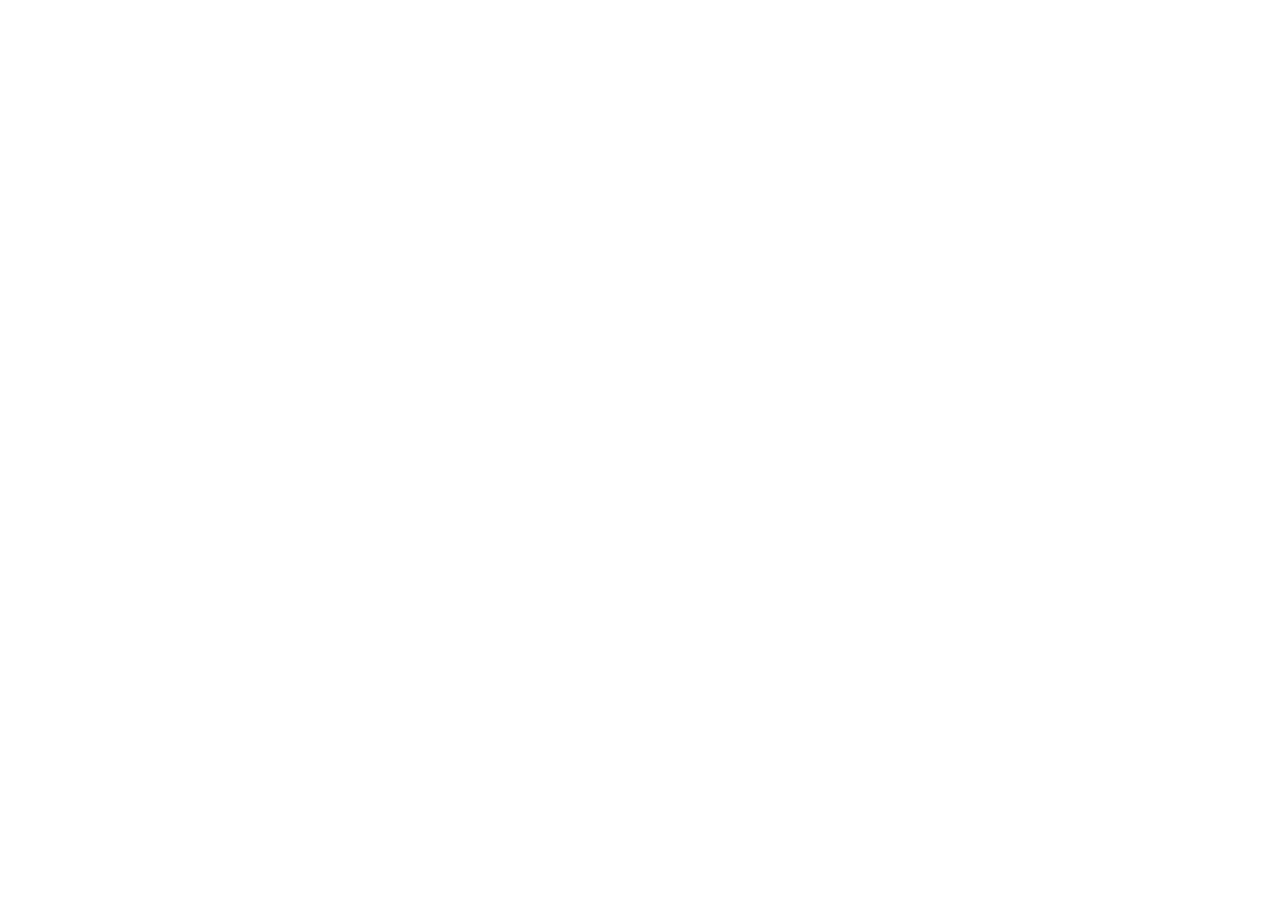
==== src/main/resources/static/index.html @ 5c4a1d79 "ActivityController 조회 로직 수정 - @GetMapping(""/api/activities")에 페이징 로직 추가 - 간단한 화면단 (React Build 결과물)" ====
<!doctype html>
<html lang="ko">
  <head>
    <meta charset="UTF-8" />
    <link rel="icon" type="image/svg+xml" href="/favicon.svg" />
    <meta name="viewport" content="width=device-width, initial-scale=1.0" />
    <title>SprintLog</title>
    <link
      rel="stylesheet"
      as="style"
      crossorigin
      href="https://cdn.jsdelivr.net/gh/orioncactus/pretendard@v1.3.9/dist/web/variable/pretendardvariable.min.css"
    />
    <script type="module" crossorigin src="/assets/index-Dh1DDpUy.js"></script>
    <link rel="stylesheet" crossorigin href="/assets/index-C79KYilS.css">
  </head>
  <body class="bg-slate-50">
    <div id="root"></div>
  </body>
</html>
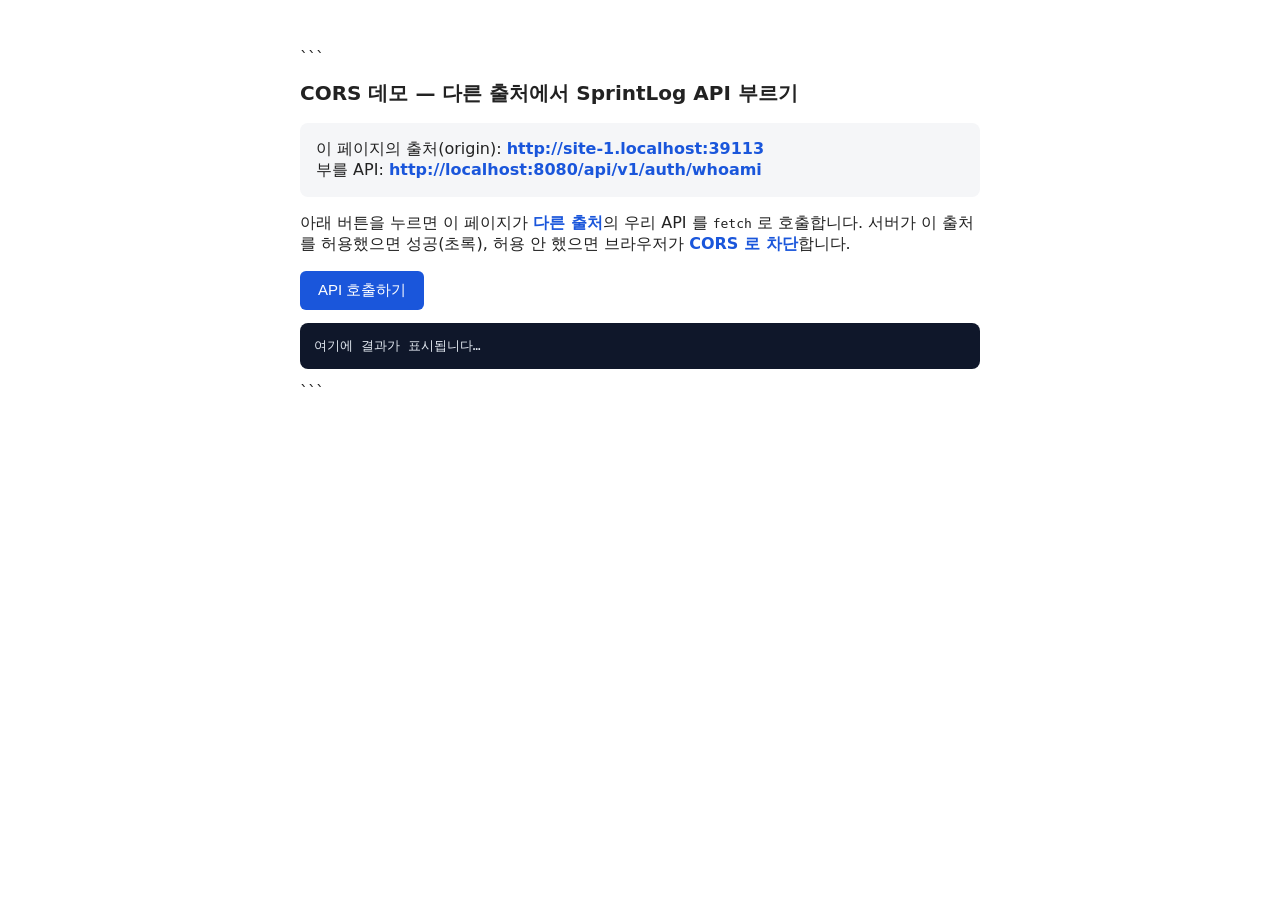
==== commit 107c8513: "Spring Security 적용하기 - 웹 보안 이슈와 방어 (CSRF, XSS, CORS) - CorsConfig 빈 등록 및 Security에 등록" ====
--- a/src/main/resources/static/index.html
+++ b/src/main/resources/static/index.html
@@ -1,20 +1,55 @@
+```
 <!doctype html>
 <html lang="ko">
-  <head>
-    <meta charset="UTF-8" />
-    <link rel="icon" type="image/svg+xml" href="/favicon.svg" />
-    <meta name="viewport" content="width=device-width, initial-scale=1.0" />
-    <title>SprintLog</title>
-    <link
-      rel="stylesheet"
-      as="style"
-      crossorigin
-      href="https://cdn.jsdelivr.net/gh/orioncactus/pretendard@v1.3.9/dist/web/variable/pretendardvariable.min.css"
-    />
-    <script type="module" crossorigin src="/assets/index-Dh1DDpUy.js"></script>
-    <link rel="stylesheet" crossorigin href="/assets/index-C79KYilS.css">
-  </head>
-  <body class="bg-slate-50">
-    <div id="root"></div>
-  </body>
+<head>
+  <meta charset="utf-8" />
+  <title>CORS 데모 — 다른 출처에서 SprintLog API 부르기</title>
+  <style>
+    body { font-family: system-ui, sans-serif; max-width: 680px; margin: 48px auto; padding: 0 16px; color: #222; }
+    h1 { font-size: 20px; }
+    .box { background: #f5f6f8; border-radius: 8px; padding: 16px; margin: 16px 0; }
+    b { color: #1a56db; }
+    button { font-size: 15px; padding: 10px 18px; border: 0; border-radius: 6px; background: #1a56db; color: #fff; cursor: pointer; }
+    pre { background: #0f172a; color: #e2e8f0; padding: 14px; border-radius: 8px; white-space: pre-wrap; word-break: break-all; }
+  </style>
+</head>
+<body>
+<h1>CORS 데모 — 다른 출처에서 SprintLog API 부르기</h1>
+
+<div class="box">
+  <div>이 페이지의 출처(origin): <b id="origin">...</b></div>
+  <div>부를 API: <b>http://localhost:8080/api/v1/auth/whoami</b></div>
+</div>
+
+<p>아래 버튼을 누르면 이 페이지가 <b>다른 출처</b>의 우리 API 를 <code>fetch</code> 로 호출합니다.
+  서버가 이 출처를 허용했으면 성공(초록), 허용 안 했으면 브라우저가 <b>CORS 로 차단</b>합니다.</p>
+
+<button id="call">API 호출하기</button>
+
+<pre id="out">여기에 결과가 표시됩니다…</pre>
+
+<script>
+  // 이 페이지의 origin 을 보여준다(예: http://localhost:63342 또는 http://localhost:3000).
+  document.getElementById('origin').textContent = location.origin;
+
+  document.getElementById('call').addEventListener('click', async () => {
+    const out = document.getElementById('out');
+    out.textContent = '호출 중…';
+    try {
+      // 다른 출처의 API 호출. 서버가 이 출처를 허용하지 않으면 브라우저가 응답을 막아 여기서 예외가 난다.
+      const res = await fetch('http://localhost:8080/api/v1/auth/whoami');
+      const data = await res.json();
+      out.textContent = '✅ 성공 — 서버가 이 출처(' + location.origin + ')를 CORS 로 허용했습니다.\n\n'
+          + JSON.stringify(data, null, 2);
+    } catch (e) {
+      out.textContent = '❌ 차단 — 브라우저가 CORS 로 막았습니다.\n'
+          + '개발자도구(F12) 콘솔에 빨간 CORS 에러가 보일 거예요.\n'
+          + '서버의 허용 목록(CorsConfigurationSource)에 이 출처(' + location.origin + ')가 없기 때문입니다.\n\n'
+          + e;
+    }
+  });
+</script>
+</body>
 </html>
+
+```
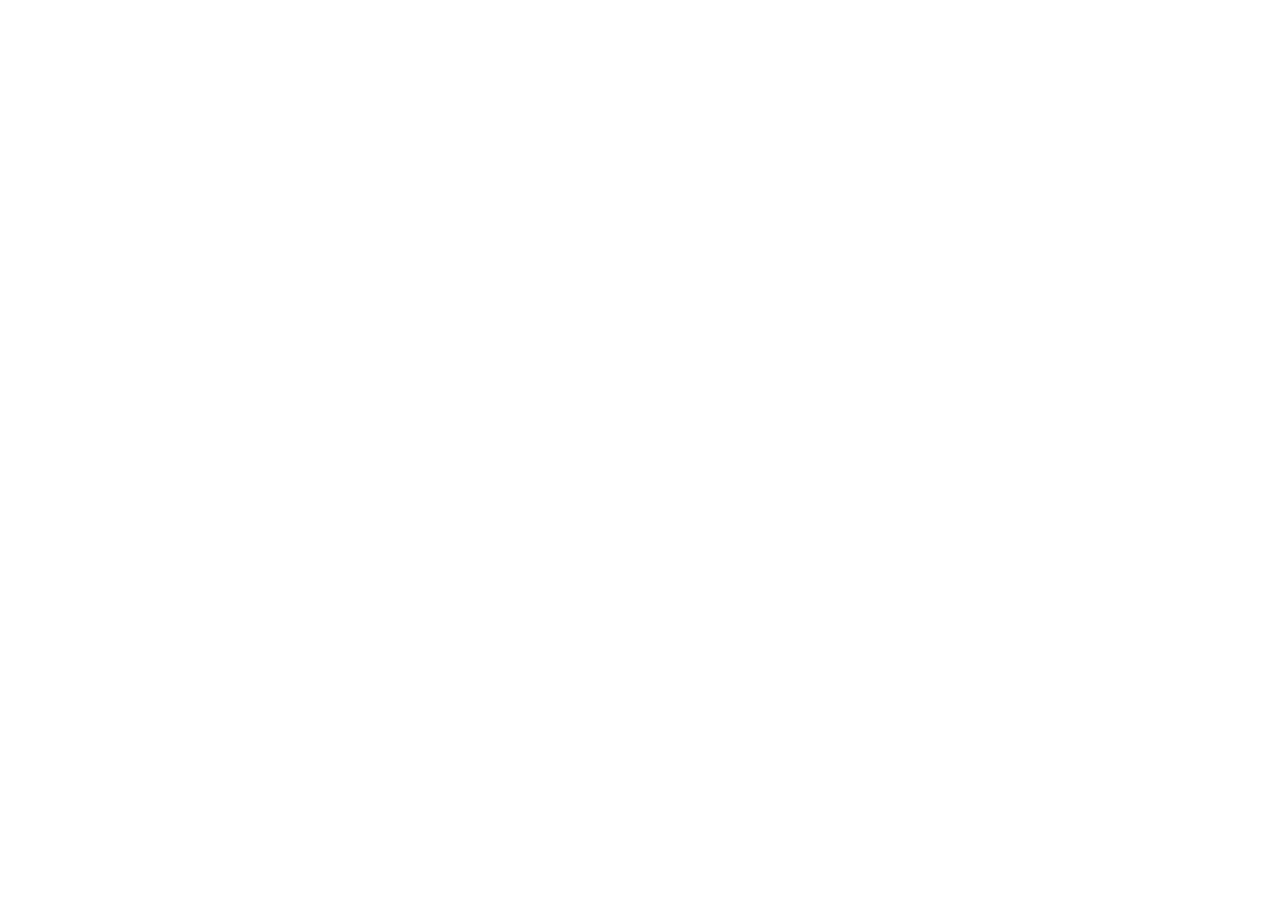
==== commit 0455266e: "Spring WebSocket - Spring WebSocket 의존성 추가 - EchoWebSocketHandler 제작 후 간단한 웹소켓 흐름 확인 - 채팅, 알림 기능이 포함" ====
--- a/src/main/resources/static/index.html
+++ b/src/main/resources/static/index.html
@@ -1,55 +1,14 @@
-```
 <!doctype html>
 <html lang="ko">
-<head>
-  <meta charset="utf-8" />
-  <title>CORS 데모 — 다른 출처에서 SprintLog API 부르기</title>
-  <style>
-    body { font-family: system-ui, sans-serif; max-width: 680px; margin: 48px auto; padding: 0 16px; color: #222; }
-    h1 { font-size: 20px; }
-    .box { background: #f5f6f8; border-radius: 8px; padding: 16px; margin: 16px 0; }
-    b { color: #1a56db; }
-    button { font-size: 15px; padding: 10px 18px; border: 0; border-radius: 6px; background: #1a56db; color: #fff; cursor: pointer; }
-    pre { background: #0f172a; color: #e2e8f0; padding: 14px; border-radius: 8px; white-space: pre-wrap; word-break: break-all; }
-  </style>
-</head>
-<body>
-<h1>CORS 데모 — 다른 출처에서 SprintLog API 부르기</h1>
-
-<div class="box">
-  <div>이 페이지의 출처(origin): <b id="origin">...</b></div>
-  <div>부를 API: <b>http://localhost:8080/api/v1/auth/whoami</b></div>
-</div>
-
-<p>아래 버튼을 누르면 이 페이지가 <b>다른 출처</b>의 우리 API 를 <code>fetch</code> 로 호출합니다.
-  서버가 이 출처를 허용했으면 성공(초록), 허용 안 했으면 브라우저가 <b>CORS 로 차단</b>합니다.</p>
-
-<button id="call">API 호출하기</button>
-
-<pre id="out">여기에 결과가 표시됩니다…</pre>
-
-<script>
-  // 이 페이지의 origin 을 보여준다(예: http://localhost:63342 또는 http://localhost:3000).
-  document.getElementById('origin').textContent = location.origin;
-
-  document.getElementById('call').addEventListener('click', async () => {
-    const out = document.getElementById('out');
-    out.textContent = '호출 중…';
-    try {
-      // 다른 출처의 API 호출. 서버가 이 출처를 허용하지 않으면 브라우저가 응답을 막아 여기서 예외가 난다.
-      const res = await fetch('http://localhost:8080/api/v1/auth/whoami');
-      const data = await res.json();
-      out.textContent = '✅ 성공 — 서버가 이 출처(' + location.origin + ')를 CORS 로 허용했습니다.\n\n'
-          + JSON.stringify(data, null, 2);
-    } catch (e) {
-      out.textContent = '❌ 차단 — 브라우저가 CORS 로 막았습니다.\n'
-          + '개발자도구(F12) 콘솔에 빨간 CORS 에러가 보일 거예요.\n'
-          + '서버의 허용 목록(CorsConfigurationSource)에 이 출처(' + location.origin + ')가 없기 때문입니다.\n\n'
-          + e;
-    }
-  });
-</script>
-</body>
+  <head>
+    <meta charset="UTF-8" />
+    <link rel="icon" type="image/svg+xml" href="/favicon.svg" />
+    <meta name="viewport" content="width=device-width, initial-scale=1.0" />
+    <title>SprintLog</title>
+    <script type="module" crossorigin src="/assets/index-__lBJj0h.js"></script>
+    <link rel="stylesheet" crossorigin href="/assets/index-B565fH5j.css">
+  </head>
+  <body class="bg-slate-50">
+    <div id="root"></div>
+  </body>
 </html>
-
-```
